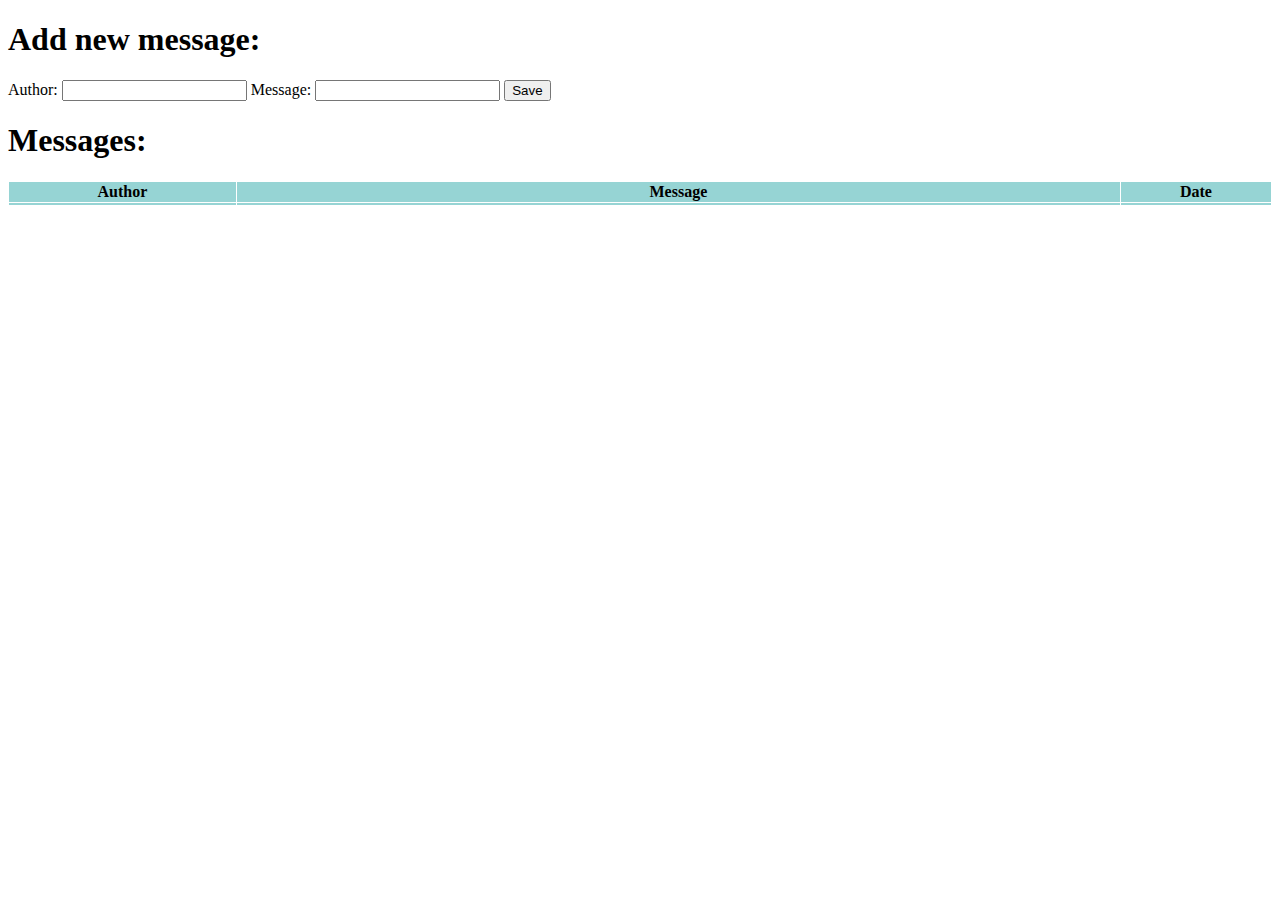
==== src/main/resources/templates/messagePage.html @ 94f505dd "my first commit" ====
<!DOCTYPE html>
<html lang="en" xmlns:th="http://www.thymeleaf.org">
<head>
    <meta charset="UTF-8">
    <title>Messages</title>
    <link rel="stylesheet" href="styles.css">
</head>
<style>
    table, th, td {
        border: 1px solid white;
        border-collapse: collapse;
    }
    th, td {
        background-color: #96D4D4;
    }
    .label{
        display: inline;
    }
</style>
<body>
<h1>Add new message:</h1>
<form action="#" th:action="@{/message}" th:object="${newMessage}" th:method="POST">
    <p class="label">Author:</p>
    <input type="text" th:field="*{author}">
    <p class="label">Message:</p>
    <input type="text" th:field="*{message}">
    <input type ="submit" value="Save">
</form>
<h1>Messages:</h1>
<table style="width:100%">
    <tr>
        <th>Author</th>
        <th style="width:70%">Message</th>
        <th>Date</th>
    </tr>
    <tr th:each="msg: ${msgeList}">
        <td th:text="${msg.getAuthor()}"></td>
        <td th:text="${msg.getMessage()}"></td>
        <td th:text="${msg.getStampDate()}"></td>
    </tr>
</table>
</body>
</html>
---- src/main/resources/templates/styles.css ----
table, th, td {
    border: 1px solid white;
    border-collapse: collapse;
}
th, td {
    background-color: #96D4D4;
}
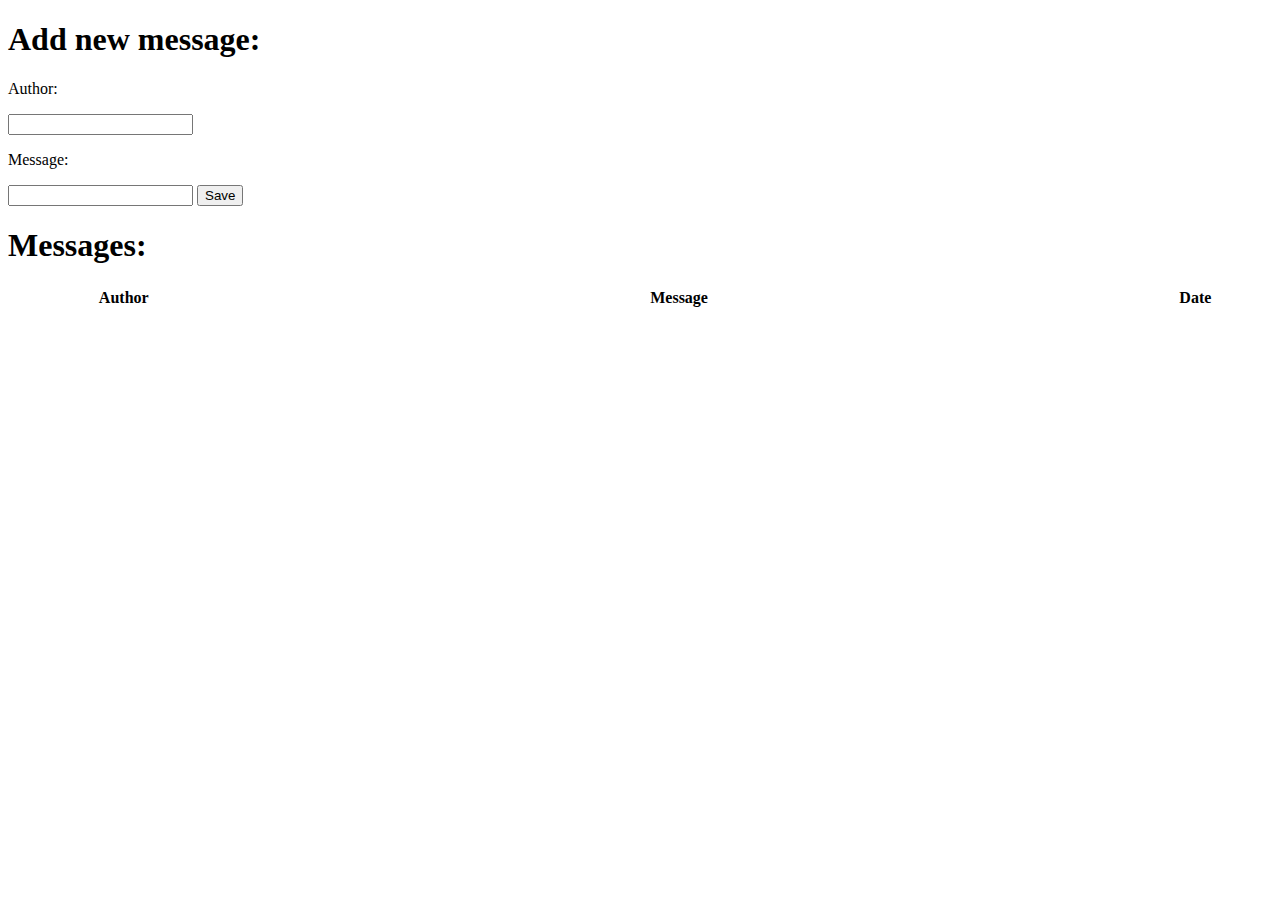
==== commit 012b4f01: "model class added" ====
--- a/src/main/resources/templates/messagePage.html
+++ b/src/main/resources/templates/messagePage.html
@@ -3,20 +3,8 @@
 <head>
     <meta charset="UTF-8">
     <title>Messages</title>
-    <link rel="stylesheet" href="styles.css">
+    <link rel="stylesheet" href="/styles.css">
 </head>
-<style>
-    table, th, td {
-        border: 1px solid white;
-        border-collapse: collapse;
-    }
-    th, td {
-        background-color: #96D4D4;
-    }
-    .label{
-        display: inline;
-    }
-</style>
 <body>
 <h1>Add new message:</h1>
 <form action="#" th:action="@{/message}" th:object="${newMessage}" th:method="POST">
@@ -24,7 +12,7 @@
     <input type="text" th:field="*{author}">
     <p class="label">Message:</p>
     <input type="text" th:field="*{message}">
-    <input type ="submit" value="Save">
+    <input type="submit" value="Save">
 </form>
 <h1>Messages:</h1>
 <table style="width:100%">
